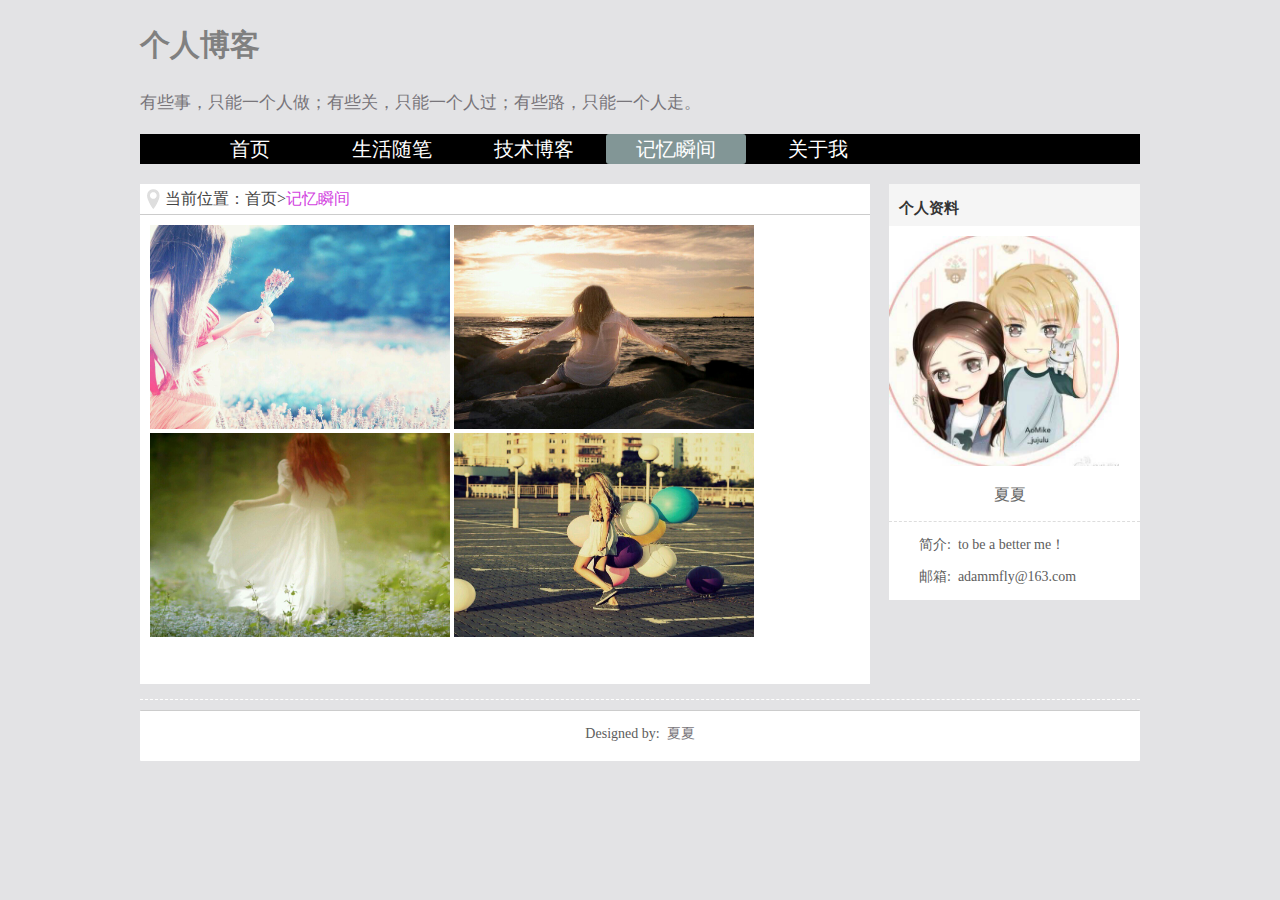
==== jiyi.html @ acd09100 "调整博客设计" ====
<!doctype html>
<html>
  <head>
    <meta charset="utf-8">
    <meta http-equiv="X-UA-Compatible" content="IE=edge,chrome=1">
    <title>个人博客</title>
    <meta name="keywords" content="有些路，只能一个人走 !">
    <meta name="description" content="">
    <link rel="stylesheet" type="text/css" href="./css/index.css" />
    <link rel="stylesheet" type="text/css" href="./css/style.css"/>
    <script type="text/javascript" src="js/jquery1.42.min.js"></script>
    <script type="text/javascript" src="js/jquery.SuperSlide.2.1.1.js"></script>
  </head>
  <body background="./images/bground.jpg" no-repeat>
  <!-- header start -->
  <div id="header">
      <a href="index.html"><h1>个人博客</h1></a>
      <p> 有些事，只能一个人做；有些关，只能一个人过；有些路，只能一个人走。</p>
  </div>
  <!-- header end -->
  <!-- nav start-->
  <div id=nav>
    <ul>
        <li><a href="index.html">首页</a></li>
        <li><a href="suibi.html">生活随笔</a></li>
        <li><a href="jishu.html">技术博客</a></li>
        <li><a href="jiyi.html">记忆瞬间</a></li>
        <li><a href="aboutme.html">关于我</a></li>
        <div class="clear"></div>
    </ul>
  </div>
  <!-- nav end -->
  <!-- content start -->
  <div id="content">
      <!-- left -->
      <div class="left" id="about_me">
          <div class="s_position">
              <div class="position_text">当前位置：<a href="index.html">首页></a><h1>记忆瞬间</h1></div>
          </div>  
          <div class="content_text">
                  <tr>
                    <!-- <td><img src="./images/jiyi/tu_1.jpg" style="width:300px;height:204px;"></td> -->
                    <td><img src="./images/jiyi/tu_3.jpg" style="width:300px;height:204px;"></td>
                    <td><img src="./images/jiyi/tu_2.jpg" style="width:300px;height:204px;"></td>
                    <td><img src="./images/jiyi/tu_4.jpg" style="width:300px;height:204px;"></td>
                    <td><img src="./images/jiyi/tu_5.jpg" style="width:300px;height:204px;"></td>
                  </tr>

          </div>  
      </div>  
      <!-- left end -->
      <!-- right start -->
      <div id="c_right" class="right">
          <div class="s_about">
                <h2>个人资料</h2>
                <img src="./images/me.jpg" width="230px" height="230px"alt="博主" />
                <p class="bz"><a href="aboutme.html">夏夏</a></p>
                <p style="border-bottom: 1px dashed #ddd;" />
                <!-- <p>职业:程序媛</p> -->
                <p>简介:&nbsp;&nbsp;to be a better me！</p>
                <p><a href="#" title="邮箱"></a><span class="left b_1">邮箱:&nbsp;&nbsp;adammfly@163.com</span>
               <div class="clear"> </div>
              </p>
            </div>
            <!-- 栏目分类 -->
            <div class="hd">

            </div>
          </div>  
          <!-- right end -->
    <!-- <div class="link">  
        <h2>友情链接</h2>
        <p>
            <a href="https://github.com/fanmiaomiao">Miaomiao Fan的github</a>
        </p>  
    </div> -->
    <!--right end -->
    <div class="clear"></div>
    </div>
    <!-- content end -->

    <!-- footer start -->  
    <p style="border-bottom:1px dashed #fff;margin:0 auto;width: 1000px;padding-top:10px;"></p>
    <div id="footer">
        <!-- <p>Miaomiao Fan's Github<a href="https://github.com/fanmiaomiao" target="_blank"></a></p> -->
        <!-- <p> 有些人活着,但他已经死了;有些人死了,但是他永远活着!</p> -->
        <p> Designed by:<a href="http://blog.csdn.net/u011641865?viewmode=list">&nbsp;&nbsp;夏夏</a></p>
    </div>
     <script type="text/javascript">jQuery(".lanmubox").slide({easing:"easeOutBounce",delayTime:400});</script>
    <script  type="text/javascript" src="./js/nav.js"></script>
  </body>
</html>
---- css/index.css ----
@charset "utf-8"
* {
	margin:0;
	padding:0px; 
}
body {
	font-size: 14px;
	font-family: "微软雅黑";
	background: #E3E3E5 url(./images/bground.jpg) 50% top scroll no-repeat;color:#5d5d5d;
}
a {
	text-decoration:none;
}
.left{
	float: left;
}
.right {
	float:right;
}
.clear {
	clear:both;
}
li {
	list-style: none;
}
img {
	border: 0px;
}

/*header start*/
#header {
	width: 1000px;
	margin: 0 auto;
}
#header h1 {
	font-size: 30px;
	color: gray;
	padding: 5px 0 5px;
	font-weight: 600;
}
#header p{
	font-weight: 400px;
	font-size: 17px;
	color: #78757A;
}
#nav {
	width:1000px;
	margin: 20px auto;
}
#nav ul {
	background-color: black;
}
#nav ul li {
	width:140px;
	height: 30px;
	line-height: 30px;
	float: left;
	text-align: center;
	margin: 0px 2px 0px 0px;
}
#nav ul li a {
	color: #ffffff;;
	font-size: 20px;
	width:140px;
	height: 30px;
	display: block;
	font-weight: 400;
}
#nav ul li a:hover {
	display: block;
	width: 140px;
	height: 30px;
	background:#6BB2B5;
	border-radius: 3px;
}
#nava {
	display: block;
	color: #fff;
	width: 140px;
	height: 30px;
	background: #829696;
	border-radius: 3px;
}
/*header end*/

/*content start*/
#content {
	width: 1000px;
	margin: 5px auto;
}
#c_left {
	width:730px;
	background: #fff;
	border-radius: 1px;
}
#c_left .s_tuijian {
	width:710px;
	height: 68px;
	margin-left: 10px;
	background: url('../images/r_line.jpg') bottom left repeat-x;
}
.s_tuijian h2{
	width: 650px;
	height: 37px;
	background: url('../images/tj.png') no-repeat;
	padding: 20px 0px 5px 60px;
	color: #D242DF;
	font-size: 18px;
	margin-left: 5px;  
}
.s_tuijian h2 span {
	color: #3798A5;
	padding-left: 3px;
}
#c_left .context_text {
	width: 730px;
	margin-top: 5px;
}
#c_left .context_text .article {
	width:725px;
	margin: 5px 0px 10px 0px;
	color: #1D1A1A;	
}
.article h3{
	width: 300px;
	height: 30px;
	overflow: hidden;
	line-height: 30px;
	font-weight: 500px;
	padding-left: 5px;
	color: #325EBD;
}
.article h3 a {
	color: #3798AD;
}
.article h3:hover{
	padding-left: 20px;
	transition:all 0.5s;
	-webkit-transition:all 0.5s;
	-moz-transition:all 0.5s;
}
.article dl {
	width:730px;
	margin-top: 3px;
}
.article dl dt {
	float: left;
	width:204px;
	height: 127px;
	margin-left: 5px;
	display: block;
	border: 1px solid #ccc;
}
.article dl dt img {
	padding:2px;
}
.article dl dd {
	float:left;
	width:505px;
	overflow: hidden;
	margin-left: 5px;
}
.article dl dd .dd_text_1 {
	height: 80px;
	display: block;
	overflow: hidden;
}
.article dl dd .dd_text_2 {
	line-height: 30px;
	margin-top: 10px;
}
.article dl dd .dd_text_2 span {
	padding-left: 15px;
}
.article dl dd .dd_text_2 .author {
	display: block;
	width: 60px;
	height: 30px;
	background: url('../images/tx.jpg') 5px 7px no-repeat;
	padding-left: 25px;
	margin-left: 20px;
}
.article dl dd .dd_text_2 .time {
	display: block;
	width: 120px;
	height: 30px;
	background: url('../images/sj.jpg') 5px 7px no-repeat;
	padding-left: 25px;
}
.article dl dd .dd_text_2 .sort {
	display: block;
	width: 110px;
	height: 30px;
	text-align: center;
}
.article dl dd .dd_text_2 .sort a {
	color: #1D1718;
}
.article dl dd .dd_text_2 .read {
	display: block;
	width: 110px;
	height: 30px;
	text-align: center;
	margin-top: 3px;
}
.article dl dd .dd_text_2 .read a {
	color: #F436E6;
	display: block;
	width: 80px;
	height: 22px;
	line-height: 22px;
	text-align: center;
	padding:2px 5px;
	border: 1px solid #AC9696;
	border-radius: 2px;
}
.article dl dd .dd_text_2 .read a:hover {
	color: #3798AD;
}
/*content end*/
/*right start*/
#c_right {
	width: 251px;
}
#c_right .s_about {
	width: 251px;
	border: 0px solid #ccc;
	background-color: #fff;
}
#c_right .s_about h2 {
    background:#f5f5f5;
	padding: 10px 0px 3px 10px;
	margin: 0 auto;
	line-height: 29px;
	color: #333;
	font-size: 15px;
	font-weight: bold;
}
#c_right .s_about img {
	margin: 0 auto;
	margin-top: 10px;
	/*border-bottom: 1px solid #9E9E9E*/
}
#c_right .s_about p {
	font-size: 14px;
	font-color: #333;
	padding-left: 30px;
}
#c_right .s_about .bz {
	display: block;
    margin: 15px 0;
    font-size: 16px;
	margin-left: 30%
}
#c_right .s_about .bz a {
	font-size: 16px;
	color: #666
}
#footer {
	width: 730px;
    background: #fff;
    border-radius: 1px;
        width: 1000px;
    height: 50px;
    margin: 10px auto;
    border-top: 1px solid #ccc;
}
#footer p{
	text-align: center;
	font-size: 14px;
}
#footer a{
	font-size: 14px;
    color: #78757A;
}
.category {
    margin: 0 -20px;
    border-bottom: solid 1px #ededed;
    padding: 0 20px;
}
.category_1 {
    font-size: 14px;
    color: #333;
    width: 20%;
    float: left;
    padding-top: 5px;
    display: block;
}
.category_1 a{
	color: #78757A
}
/*right end*/
---- css/style.css ----
@charset "uti-8"
* {
	margin: 0px;
	padding: 0px; 
}
body {
	font-size: 14px;
	font-family: "微软雅黑";
	background: #E3E3E5 url(../images/background.jpg)
}
a {
	text-decoration: none;
}
.left {
	float: left;
}
.right {
	float: right;
}
.clear {
	clear: both;
}
li {
	list-style: none;
}
img {
	border:0px; 
}
.s_position {
	width: 730px;
	height: 30px;
	line-height: 30px;
	background: url("../images/position.png") 7px 5px no-repeat;
	background-color: #fff;
	border-bottom: 1px solid #ccc;
}
.s_position .position_text {
	font-size: 16px;
	color: #444;
	padding-left: 25px;
}
.s_position a {
	color: #444;
}
.s_position .position_text h1 {
	font-size: 16px;
	color:#D242DF;
	display: inline;
	font-weight: 500;
}
.s_position .content_text a {
	color: #444;
} 
.s_position .content_text a:hover {
	text-decoration: underline;
	color: #f00;
}
#about_me {
	width: 730px;
	height: 500px;
	background-color:#fff; 
}
#about_me .content_text {
	width:710px;
	height: 300px;
	margin-top: 10px;
	padding: 0 10px;	
}
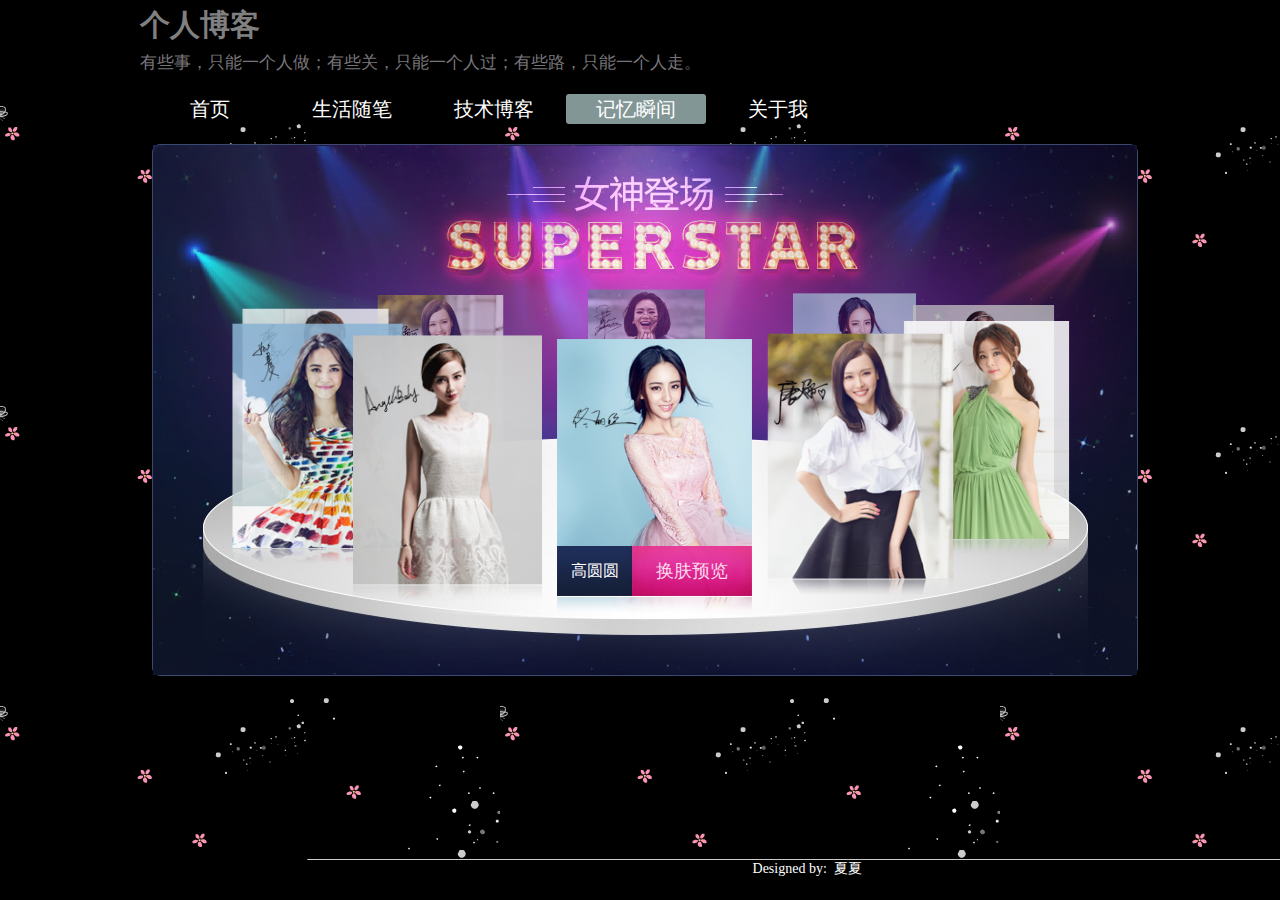
==== commit fe0079f5: "render myblog" ====
--- a/jiyi.html
+++ b/jiyi.html
@@ -6,10 +6,14 @@
     <title>个人博客</title>
     <meta name="keywords" content="有些路，只能一个人走 !">
     <meta name="description" content="">
+    <link href="info/zzsc.css" type="text/css" rel="stylesheet">
     <link rel="stylesheet" type="text/css" href="./css/index.css" />
     <link rel="stylesheet" type="text/css" href="./css/style.css"/>
+    <link rel="stylesheet" type="text/css" href="./css/fsbanner.css">
     <script type="text/javascript" src="js/jquery1.42.min.js"></script>
     <script type="text/javascript" src="js/jquery.SuperSlide.2.1.1.js"></script>
+    <script type="text/javascript" src="js/fsbanner.js"></script>
+    <script type="text/javascript" src="js/example.js"></script>
   </head>
   <body background="./images/bground.jpg" no-repeat>
   <!-- header start -->
@@ -34,40 +38,103 @@
   <div id="content">
       <!-- left -->
       <div class="left" id="about_me">
-          <div class="s_position">
-              <div class="position_text">当前位置：<a href="index.html">首页></a><h1>记忆瞬间</h1></div>
-          </div>  
-          <div class="content_text">
-                  <tr>
-                    <!-- <td><img src="./images/jiyi/tu_1.jpg" style="width:300px;height:204px;"></td> -->
-                    <td><img src="./images/jiyi/tu_3.jpg" style="width:300px;height:204px;"></td>
-                    <td><img src="./images/jiyi/tu_2.jpg" style="width:300px;height:204px;"></td>
-                    <td><img src="./images/jiyi/tu_4.jpg" style="width:300px;height:204px;"></td>
-                    <td><img src="./images/jiyi/tu_5.jpg" style="width:300px;height:204px;"></td>
-                  </tr>
+          <!--<div class="s_position">-->
+              <!--<div class="position_text">当前位置：<a href="index.html">首页></a><h1>记忆瞬间</h1></div>-->
+          <!--</div>-->
+          <!--<div class="content_text">-->
+              <div class="s-skin-wrap" data-d="">
+                  <div class="s-skin-inner">
+                      <div class="s-skin-content">
+                          <div class="s-star-wrap" id="s-skin-tshow">
+                              <div class="s-star-list" id="s-star-list">
+                                  <ul style="padding: 0px; position: relative;" class="clearfix roundabout-holder">
+                                      <li data-scale="0.7509" style="position: absolute; left: -37px; top: 129px; z-index: 3; transform: scale(0.7509); opacity: 0.75;" class="s-star-item s-star-p1 roundabout-moveable-item" data-index="0" data-starid="1016" data-starname="林心如"> <img src="info/413.png" alt="林心如">
+                                          <div class="s-star-label clearfix"> <span class="s-star-name" data-starid="1016" data-log="skinPreview" data-logparam="starId=1016">林心如</span> <a href="#" class="s-star-preview" data-starid="1016" data-log="skinPreview" data-logparam="starId=1016" onclick="return false;">换肤预览</a> </div>
+                                      </li>
+                                      <li data-scale="0.6463" style="position: absolute; left: 88px; top: 101px; z-index: 1; transform: scale(0.6463); opacity: 0.65;" class="s-star-item s-star-p2 roundabout-moveable-item" data-index="1" data-starid="1018" data-starname="郑爽"> <img src="info/416.png" alt="郑爽">
+                                          <div class="s-star-label clearfix"> <span class="s-star-name" data-starid="1018" data-log="skinPreview" data-logparam="starId=1018">郑爽</span> <a href="#" class="s-star-preview" data-starid="1018" data-log="skinPreview" data-logparam="starId=1018" onclick="return false;">换肤预览</a> </div>
+                                      </li>
+                                      <li data-scale="0.6004" style="position: absolute; left: 294px; top: 89px; z-index: 1; transform: scale(0.6004); opacity: 0.6;" class="s-star-item s-star-p3 roundabout-moveable-item" data-index="2" data-starid="1020" data-starname="戚薇"> <img src="info/414.png" alt="戚薇">
+                                          <div class="s-star-label clearfix"> <span class="s-star-name" data-starid="1020" data-log="skinPreview" data-logparam="starId=1020">戚薇</span> <a href="#" class="s-star-preview" data-starid="1020" data-log="skinPreview" data-logparam="starId=1020" onclick="return false;">换肤预览</a> </div>
+                                      </li>
+                                      <li data-scale="0.6308" style="position: absolute; left: 502px; top: 97px; z-index: 1; transform: scale(0.6308); opacity: 0.63;" class="s-star-item s-star-p4 roundabout-moveable-item" data-index="3" data-starid="1017" data-starname="佟丽娅"> <img src="info/417.png" alt="佟丽娅">
+                                          <div class="s-star-label clearfix"> <span class="s-star-name" data-starid="1017" data-log="skinPreview" data-logparam="starId=1017">佟丽娅</span> <a href="#" class="s-star-preview" data-starid="1017" data-log="skinPreview" data-logparam="starId=1017" onclick="return false;">换肤预览</a> </div>
+                                      </li>
+                                      <li data-scale="0.7257" style="position: absolute; left: 631px; top: 122px; z-index: 2; transform: scale(0.7257); opacity: 0.73;" class="s-star-item s-star-p5 angelababy roundabout-moveable-item" data-index="4" data-starid="1012" data-starname="Angelababy"> <img src="info/410.png" alt="Angelababy">
+                                          <div class="s-star-label clearfix"> <span class="s-star-name" data-starid="1012" data-log="skinPreview" data-logparam="starId=1012">Angelababy</span> <a href="#" class="s-star-preview" data-starid="1012" data-log="skinPreview" data-logparam="starId=1012" onclick="return false;">换肤预览</a> </div>
+                                      </li>
+                                      <li data-scale="0.8491" style="position: absolute; left: 634px; top: 155px; z-index: 3; transform: scale(0.8491); opacity: 0.85;" class="s-star-item s-star-p6 roundabout-moveable-item" data-index="5" data-starid="1019" data-starname="唐嫣"> <img src="info/413.png" alt="唐嫣">
+                                          <div class="s-star-label clearfix"> <span class="s-star-name" data-starid="1019" data-log="skinPreview" data-logparam="starId=1019">唐嫣</span> <a href="#" class="s-star-preview" data-starid="1019" data-log="skinPreview" data-logparam="starId=1019" onclick="return false;">换肤预览</a> </div>
+                                      </li>
+                                      <li data-scale="0.9537" style="position: absolute; left: 508px; top: 182px; z-index: 5; transform: scale(0.9537); opacity: 0.95;" class="s-star-item s-star-p7 roundabout-moveable-item" data-index="6" data-starid="1011" data-starname="李冰冰"> <img src="info/416.png" alt="李冰冰">
+                                          <div class="s-star-label clearfix"> <span class="s-star-name" data-starid="1011" data-log="skinPreview" data-logparam="starId=1011">李冰冰</span> <a href="#" class="s-star-preview" data-starid="1011" data-log="skinPreview" data-logparam="starId=1011" onclick="return false;">换肤预览</a> </div>
+                                      </li>
+                                      <li data-scale="0.9996" style="position: absolute; left: 302px; top: 194px; z-index: 5; transform: scale(0.9996); opacity: 1;" class="s-star-item s-star-p8 roundabout-moveable-item roundabout-in-focus" data-index="7" data-starid="1013" data-starname="高圆圆"> <img src="info/417.png" alt="高圆圆">
+                                          <div class="s-star-label clearfix"> <span class="s-star-name" data-starid="1013" data-log="skinPreview" data-logparam="starId=1013">高圆圆</span> <a href="#" class="s-star-preview" data-starid="1013" data-log="skinPreview" data-logparam="starId=1013" onclick="return false;">换肤预览</a> </div>
+                                      </li>
+                                      <li data-scale="0.9692" style="position: absolute; left: 95px; top: 186px; z-index: 5; transform: scale(0.9692); opacity: 0.97;" class="s-star-item s-star-p9 roundabout-moveable-item" data-index="8" data-starid="1014" data-starname="孙俪"> <img src="info/410.png" alt="孙俪">
+                                          <div class="s-star-label clearfix"> <span class="s-star-name" data-starid="1014" data-log="skinPreview" data-logparam="starId=1014">孙俪</span> <a href="#" class="s-star-preview" data-starid="1014" data-log="skinPreview" data-logparam="starId=1014" onclick="return false;">换肤预览</a> </div>
+                                      </li>
+                                      <li data-scale="0.8743" style="position: absolute; left: -35px; top: 161px; z-index: 4; transform: scale(0.8743); opacity: 0.87;" class="s-star-item s-star-p10 roundabout-moveable-item" data-index="9" data-starid="1015" data-starname="姚晨"> <img src="info/418.png" alt="姚晨">
+                                          <div class="s-star-label clearfix"> <span class="s-star-name" data-starid="1015" data-log="skinPreview" data-logparam="starId=1015">姚晨</span> <a href="#" class="s-star-preview" data-starid="1015" data-log="skinPreview" data-logparam="starId=1015" onclick="return false;">换肤预览</a> </div>
+                                      </li>
+                                  </ul>
+                              </div>
+                          </div>
+                      </div>
+                  </div>
+                  <div id="rightArea" class="right-area">
+                      <div id="advertisement" class="ad-area"> </div>
+                  </div>
+              </div>
 
-          </div>  
-      </div>  
+
+
+              <script>
+                  var s_domain={"staticUrl":"https://ss0.bdstatic.com/5a21bjqh_Q23odCf/","base":"home","baseuri":"/home","passconf":"http://passport.baidu.com/ubrwsbas","logout":"https://passport.baidu.com/?logout&u=","bs":"http://www.baidu.com","login":"http://passport.baidu.com/?login&tpl=super&u=","protocol":"https:","ssllist":{"su.bdimg.com":"ss0.bdstatic.com\/5a21bjqh_Q23odCf","1.ur.bdimg.com":"ss1.bdstatic.com\/k4oTfnSm1A5BphGlnYG","2.ur.bdimg.com":"ss2.bdstatic.com\/kvoTfnSm1A5BphGlnYG","3.ur.bdimg.com":"ss3.bdstatic.com\/kfoTfnSm1A5BphGlnYG","4.ur.bdimg.com":"ss0.bdstatic.com\/lPoTfnSm1A5BphGlnYG","5.ur.bdimg.com":"ss1.bdstatic.com\/l4oTfnSm1A5BphGlnYG","6.ur.bdimg.com":"ss2.bdstatic.com\/lvoTfnSm1A5BphGlnYG","7.ur.bdimg.com":"ss3.bdstatic.com\/lfoTfnSm1A5BphGlnYG","8.ur.bdimg.com":"ss0.bdstatic.com\/iPoTfnSm1A5BphGlnYG","dj0.baidu.com":"sp0.baidu.com\/-L-Wsjip0QIZ8tyhnq","dj1.baidu.com":"sp1.baidu.com\/-L-Xsjip0QIZ8tyhnq","dj2.baidu.com":"sp2.baidu.com\/-L-Ysjip0QIZ8tyhnq","eclick.baidu.com":"sp3.baidu.com\/-0U_dTmfKgQFm2e88IuM_a","a.hiphotos.baidu.com":"ss0.baidu.com\/94o3dSag_xI4khGko9WTAnF6hhy","b.hiphotos.baidu.com":"ss1.baidu.com\/9vo3dSag_xI4khGko9WTAnF6hhy","c.hiphotos.baidu.com":"ss3.baidu.com\/9fo3dSag_xI4khGko9WTAnF6hhy","d.hiphotos.baidu.com":"ss0.baidu.com\/-Po3dSag_xI4khGko9WTAnF6hhy","e.hiphotos.baidu.com":"ss1.baidu.com\/-4o3dSag_xI4khGko9WTAnF6hhy","f.hiphotos.baidu.com":"ss2.baidu.com\/-vo3dSag_xI4khGko9WTAnF6hhy","g.hiphotos.baidu.com":"ss3.baidu.com\/-fo3dSag_xI4khGko9WTAnF6hhy","h.hiphotos.baidu.com":"ss0.baidu.com\/7Po3dSag_xI4khGko9WTAnF6hhy","bdimg.share.baidu.com":"ss1.baidu.com\/9rA4cT8aBw9FktbgoI7O1ygwehsv","s.share.baidu.com":"sp0.baidu.com\/5foZdDe71MgCo2Kml5_Y_D3","s1.bdstatic.com":"ss1.bdstatic.com\/5eN1bjq8AAUYm2zgoY3K","p2.youxi.bdimg.com":"ss2.bdstatic.com\/5OZ1hTW64A63otebn9fN2DJv","youxi.baidu.com":"sp3.baidu.com\/y0kThD4a2gU2pMbgoY3K","fm.baidu.com":"sp3.baidu.com\/-rd1bjeh1BF3odCf","music.baidu.com":"sp2.baidu.com\/8_1ZdTna2gU2pMbgoY3K","f3.baidu.com":"sp3.baidu.com\/-uV1bjeh1BF3odCf","sclick.baidu.com":"sp1.baidu.com\/5bU_dTmfKgQFm2e88IuM_a","1.su.bdimg.com":"ss0.bdstatic.com\/k4oZeXSm1A5BphGlnYG","2.su.bdimg.com":"ss1.bdstatic.com\/kvoZeXSm1A5BphGlnYG","3.su.bdimg.com":"ss2.bdstatic.com\/kfoZeXSm1A5BphGlnYG","4.su.bdimg.com":"ss3.bdstatic.com\/lPoZeXSm1A5BphGlnYG","5.su.bdimg.com":"ss0.bdstatic.com\/l4oZeXSm1A5BphGlnYG","6.su.bdimg.com":"ss1.bdstatic.com\/kvoZeXSm1A5BphGlnYG","7.su.bdimg.com":"ss2.bdstatic.com\/lfoZeXSm1A5BphGlnYG","8.su.bdimg.com":"ss3.bdstatic.com\/iPoZeXSm1A5BphGlnYG","nssug.baidu.com":"sp1.baidu.com\/8qUZeT8a2gU2pMbgoY3K","up.photo.baidu.com":"sp0.baidu.com\/6_R1fD_bAAd3otqbppnN2DJv","suggestion.baidu.com":"sp0.baidu.com\/5a1Fazu8AA54nxGko9WTAnF6hhy","t10.baidu.com":"ss0.baidu.com\/6ONWsjip0QIZ8tyhnq","t11.baidu.com":"ss1.baidu.com\/6ONXsjip0QIZ8tyhnq","t12.baidu.com":"ss2.baidu.com\/6ONYsjip0QIZ8tyhnq","play.baidu.com":"sp3.baidu.com\/5LgHhXSm2Q5IlBGlnYG","olime.baidu.com":"sp0.baidu.com\/8bg4cTva2gU2pMbgoY3K","i.baidu.com":"sp0.baidu.com\/74oIbT3kAMgDnd_","c.baidu.com":"sp0.baidu.com\/9foIbT3kAMgDnd_","b1.baidu.com":"ss0.baidu.com\/9uN1bjeh1BF3odCf","nsclick.baidu.com":"sp1.baidu.com\/8qUJcD3n0sgCo2Kml5_Y_D3","b1.bdstatic.com":"ss0.bdstatic.com\/9uN1bjq8AAUYm2zgoY3K","i7.baidu.com":"ss0.baidu.com\/73F1bjeh1BF3odCf","i8.baidu.com":"ss0.baidu.com\/73x1bjeh1BF3odCf","i9.baidu.com":"ss0.baidu.com\/73t1bjeh1BF3odCf","ecma.bdimg.com":"ss1.bdstatic.com\/-0U0bXSm1A5BphGlnYG","tag.baidu.com":"sp1.baidu.com\/6LMFsjip0QIZ8tyhnq","hw.baidu.com":"sp0.baidu.com\/7KF1bjeh1BF3odCf","opendata.baidu.com":"sp0.baidu.com\/8aQDcjqpAAV3otqbppnN2DJv","open.baidu.com":"ss1.baidu.com\/8aQDcnSm2Q5IlBGlnYG","api.open.baidu.com":"sp0.baidu.com\/9_Q4sjW91Qh3otqbppnN2DJv","xiaodu.baidu.com":"sp0.baidu.com\/yLsHczq6KgQFm2e88IuM_a","s0.nuomi.bdimg.com":"ss1.bdstatic.com\/5eR1ciub_Q63otebn9fN2DJv","s1.nuomi.bdimg.com":"ss1.bdstatic.com\/5eN1ciub_Q63otebn9fN2DJv","s2.nuomi.bdimg.com":"ss2.bdstatic.com\/5eZ1ciub_Q63otebn9fN2DJv","vse.baidu.com":"sp3.baidu.com\/6qUDsjip0QIZ8tyhnq"},"sp":"http://hi.baidu.com/"},s_session={"logId":"4082838508","seqId":"4082838553","debug":false,"portrait":"7915696e7465726e65746b65f52b","userAttr":Number("")|| 0,"username":"internetke","unametype":"","userIsSkined":"","userIsNewSkined":"","userSkinName":"","userSkinOpacity":"","userSkinUrl":"","userSkinLogo":"","userSkinDefined":"","userLogoSrc":"","usertype":"","afterReglink":"http://www.baidu.com?super_frm=skingodess&from_reg=1","curmod":"","userFirst":"","logoCode":false,"isFesLogo":false,"userNavEmpty":"","bgUNE":"","isEmptyRpRec":"","userBirthday":"","yuce":"","sid":"","goHomeUrl":"","isUsedLadySkin":"true"};
+
+                  var bds = {
+                      comm:{
+                          user : 'internetke'
+                      }
+                  };
+              </script>
+              <script src="info/jquery-1.js"></script>
+              <script src="info/jQueryRotate.js"></script>
+              <script src="info/jquery_003.js"></script>
+              <script src="info/jquery.js"></script>
+              <script src="info/jquery_002.js"></script>
+              <script src="info/sbase_291c3c91.js"></script>
+
+              <script type="text/javascript">F._setMod("superui");F._fileMap({"/js/ubase_ac2154f3.js":["superui","util/tool","util/emitter","util/dot","component","component/draggable","component/scrollbar","component/dialog","component/tips","component/share","component/share2","component/notify","component/suggestion","component/placeholder"],"/js/ubase_unused_216715a0.js":["component/draggsort","component/draggselect","component/draggdirs"],"/css/ubase_c9c757ef.css":["superui.css","dialog.css","tips.css","share.css","scrollbar.css","suggestion.css"],"/css/ubase_sync_ac0620ef.css":["scrollbar_sync.css"],"/js/utils_718740fc.js":["util/pubsub"]});</script><script type="text/javascript">F.module("activity:activity/login",function(d,c,b){var a=null;function e(){if(typeof passport!="undefined"){this.init()}}e.prototype={init:function(){var g=this,f=location.href.indexOf("activitygoddess")>-1?"/home/skin/show/activitygoddess?from_login=1":"/home/skin/show/activityskin?from_login=1";this.config={tangram:true,cache:true,type:"login",apiOpt:{product:"superplus",staticPage:s_domain.bs+"/home/xman/show/worldcupv3jump",memberPass:true,subpro:"superplus_activity",u:s_domain.bs+f},onLoginSuccess:function(h){h.returnValue=false;if(typeof g.config.jump=="function"){g.config.jump()}},forgetLink:"https://passport.baidu.com/?getpass_index&tpl=mn&u="+encodeURIComponent(s_session.afterReglink),registerLink:"https://passport.baidu.com/v2/?reg&regType=1&tpl=mn&u="+encodeURIComponent(s_session.afterReglink),authsite:["tsina","renren","qzone","tqq","fetion"]}},options:function(f,g){if(this.config){this.config[f]=g}},login:function(g,f){if(!this.inited){if(f){this.config.apiOpt.u=this.config.apiOpt.u+"&"+f}this.popup=passport.pop.init(this.config);this.inited=true}this.options("jump",g);this.show()},show:function(){if(this.popup){this.popup.show()}},hide:function(){if(this.popup){this.popup.hide()}}};return new e});F.addLog("activity:activity/log",["activitylog"]);F.module("activity:activity/log",function(g,e,c){var a=$(document.body),d=a.attr("data-logactid"),f=location.pathname.match(/\/home\/xman\/show\/(.+)/i)||location.pathname.match(/\/home\/skin\/show\/(.+)/i);f=(f?f[1]:"default");var b={init:function(){a.on("mousedown",function(j){var i=$(j.target),h=i.attr("data-log"),k=i.attr("data-logparam");if(h){b.send("click",h,k)}})},send:function(i,h,k){var j={logactid:d};j[i+"Type"]=f+h;if(i=="show"){j.logactid=d.replace(/1$/,"0")}if(k){$.each((k||"").split(";"),function(n,p){var l=(p||"").split("="),m,o;m=l[0];o=l[1];j[m]=o})}c.fire("activitylog",j)}};return b});F.module("activity:activity/topmenu",function(d,c,b){var f=d("activity:activity/login"),a=d("activity:activity/log");var e={init:function(){this.initUser();this.initLogin();this.initLog()},initLog:function(){var g=(location.href||"").match(/(?:super_frm|from_reg|from_login)=[^&]+/ig)||[];a.init();$("a").each(function(){var i=$(this),h=i.attr("href")||"";if(h=="/"||h.match(/^http(s)?:\/\/(www|yulan)\.baidu\.com(\/)?[^\/]?$/)){i.attr("href",h+=g.length?(h.indexOf("?")>0?"&":"?")+g.join("&"):"")}})},initLogin:function(){$(".s-login").on("click",function(){f.login(function(){var g=location.href.replace(/(&|\?)from_login=1/,"");window.location.href=g+(g.indexOf("?")>-1?"&":"?")+"from_login=1"})})},initUser:function(){var g=$(".s-activity-username"),h=g.find(".s-activity-userlist");g.on("mouseenter mouseleave",function(i){h[i.type=="mouseleave"?"hide":"show"]()});g.find(".facebook").on("click",function(){h.hide();if(!$(".feedback_check_qa").get(0)){$.getScript("http://f3.baidu.com/index.php/feedback/zx/loadfeedback?pid=1&v=2014225",function(){if(bds&&bds.qa&&bds.qa.ShortCut&&bds.qa.ShortCut.initRightBar){bds.qa.ShortCut.initRightBar()}$("#feedback-dialog-header").delegate(".feedback-close","click",function(i){$("#feedback_right_dialog_pagecanvas2").remove()})})}else{if(bds&&bds.qa&&bds.qa.ShortCut&&bds.qa.ShortCut.initRightBar){bds.qa.ShortCut.initRightBar()}}return false});g.find(".logout").on("click",function(){window.location.href=s_domain.logout+document.location.href;return false})}};c.init=function(){e.init()}});F.call("activity:activity/topmenu","init");</script><script src="info/goddess_min_d1c0f6e5.js"></script>
+          </div>
+
+          <div style="text-align:center;clear:both">
+              <script src="/gg_bd_ad_720x90.js" type="text/javascript"></script>
+              <script src="/follow.js" type="text/javascript"></script>
+          </div>
+          </div>
+      <!--</div>  -->
       <!-- left end -->
-      <!-- right start -->
-      <div id="c_right" class="right">
-          <div class="s_about">
-                <h2>个人资料</h2>
-                <img src="./images/me.jpg" width="230px" height="230px"alt="博主" />
-                <p class="bz"><a href="aboutme.html">夏夏</a></p>
-                <p style="border-bottom: 1px dashed #ddd;" />
-                <!-- <p>职业:程序媛</p> -->
-                <p>简介:&nbsp;&nbsp;to be a better me！</p>
-                <p><a href="#" title="邮箱"></a><span class="left b_1">邮箱:&nbsp;&nbsp;adammfly@163.com</span>
-               <div class="clear"> </div>
-              </p>
-            </div>
-            <!-- 栏目分类 -->
-            <div class="hd">
+      <!--&lt;!&ndash; right start &ndash;&gt;-->
+      <!--<div id="c_right" class="right">-->
+          <!--<div class="s_about">-->
+                <!--<h2>个人资料</h2>-->
+                <!--<img src="./images/me.jpg" width="230px" height="230px"alt="博主" />-->
+                <!--<p class="bz"><a href="aboutme.html">夏夏</a></p>-->
+                <!--<p style="border-bottom: 1px dashed #ddd;" />-->
+                <!--&lt;!&ndash; <p>职业:程序媛</p> &ndash;&gt;-->
+                <!--<p>简介:&nbsp;&nbsp;to be a better me！</p>-->
+                <!--<p><a href="#" title="邮箱"></a><span class="left b_1">邮箱:&nbsp;&nbsp;adammfly@163.com</span>-->
+               <!--<div class="clear"> </div>-->
+              <!--</p>-->
+            <!--</div>-->
+            <!--&lt;!&ndash; 栏目分类 &ndash;&gt;-->
+            <!--<div class="hd">-->
 
-            </div>
-          </div>  
-          <!-- right end -->
+            <!--</div>-->
+          <!--</div>  -->
+          <!--&lt;!&ndash; right end &ndash;&gt;-->
     <!-- <div class="link">  
         <h2>友情链接</h2>
         <p>
@@ -79,11 +146,10 @@
     </div>
     <!-- content end -->
 
-    <!-- footer start -->  
-    <p style="border-bottom:1px dashed #fff;margin:0 auto;width: 1000px;padding-top:10px;"></p>
-    <div id="footer">
+    <!-- footer start -->
+    <div id="footer" style="position: fixed;bottom: 0px;left:24%">
+        <!--<p style="border-bottom:1px dashed #fff;margin:0 auto;width: 1000px;padding-top:10px;"></p>-->
         <!-- <p>Miaomiao Fan's Github<a href="https://github.com/fanmiaomiao" target="_blank"></a></p> -->
-        <!-- <p> 有些人活着,但他已经死了;有些人死了,但是他永远活着!</p> -->
         <p> Designed by:<a href="http://blog.csdn.net/u011641865?viewmode=list">&nbsp;&nbsp;夏夏</a></p>
     </div>
      <script type="text/javascript">jQuery(".lanmubox").slide({easing:"easeOutBounce",delayTime:400});</script>
--- a/info/zzsc.css
+++ b/info/zzsc.css
@@ -0,0 +1,217 @@
+@charset "utf-8";
+/*科e互联特效基本框架CSS*/
+body, ul, dl, dd, dt, ol, li, p, h1, h2, h3, h4, h5, h6, textarea, form, select, fieldset, table, td, div, input {margin:0;padding:0;-webkit-text-size-adjust: none}
+h1, h2, h3, h4, h5, h6{font-size:12px;font-weight:normal}
+body>div{margin:0 auto}
+div {text-align:left}
+a img {border:0}
+body { color: #333; text-align: center; font: 12px "微软雅黑"; }
+ul, ol, li {list-style-type:none;vertical-align:0}
+a {outline-style:none;color:#535353;text-decoration:none}
+a:hover { color: #D40000; text-decoration: none}
+.clear{height:0; overflow:hidden; clear:both}
+.button {display: inline-block;zoom: 1; *display: inline;vertical-align: baseline;margin: 0 2px;outline: none;cursor: pointer;text-align: center;text-decoration: none;font: 14px/100% Arial, Helvetica, sans-serif;padding:0.25em 0.6em 0.3em;text-shadow: 0 1px 1px rgba(0,0,0,.3);-webkit-border-radius: .5em; -moz-border-radius: .5em;border-radius: .5em;-webkit-box-shadow: 0 1px 2px rgba(0,0,0,.2);-moz-box-shadow: 0 1px 2px rgba(0,0,0,.2);box-shadow: 0 1px 2px rgba(0,0,0,.2);
+}
+.red {color: #faddde;border: solid 1px #980c10;background: #d81b21;background: -webkit-gradient(linear, left top, left bottom, from(#ed1c24), to(#A51715));background: -moz-linear-gradient(top,  #ed1c24,  #A51715);filter:  progid:DXImageTransform.Microsoft.gradient(startColorstr='#ed1c24', endColorstr='#aa1317');
+}
+.red:hover { background: #b61318; background: -webkit-gradient(linear, left top, left bottom, from(#c9151b), to(#a11115)); background: -moz-linear-gradient(top,  #c9151b,  #a11115); filter:  progid:DXImageTransform.Microsoft.gradient(startColorstr='#c9151b', endColorstr='#a11115'); color:#fff;}
+.red:active {color: #de898c;background: -webkit-gradient(linear, left top, left bottom, from(#aa1317), to(#ed1c24));background: -moz-linear-gradient(top,  #aa1317,  #ed1c24);filter:  progid:DXImageTransform.Microsoft.gradient(startColorstr='#aa1317', endColorstr='#ed1c24');}
+.cor_bs,.cor_bs:hover{color:#ffffff;}
+.keBody{background:url(../images/bodyBg.jpg) repeat #333;}
+.keTitle{height:100px; line-height:100px; font-size:30px; font-family:'微软雅黑'; color:#FFF; text-align:center; background:url(../images/bodyBg3.jpg) repeat-x bottom left; font-weight:normal}
+.kePublic{background:#0e162c; padding:0px;}
+.keBottom{color:#FFF; padding-top:25px; line-height:28px; text-align:center; font-family:'微软雅黑'; background:url(../images/bodyBg2.jpg) repeat-x top left; padding-bottom:25px}
+.keTxtP{font-size:16px; color:#ffffff;}
+.keUrl{color:#FFF; font-size:30px;}
+.keUrl:hover{ text-decoration: underline; color: #FFF; }
+.mKeBanner,.mKeBanner div{text-align:center;}
+/*科e互联特效基本框架CSS结束，应用特效时，以上样式可删除*/
+body { min-width: 1010px; position: relative }
+a { outline: none }
+.hidden { display: none }
+.s-skin-wrap { min-width: 1010px; background: url(goddess_mbg_0adf1d18.jpg) no-repeat center top; width: 100%; overflow: hidden }
+.s-skin-wrap .s-skin-banner { width: 984px; height: 327px; background: url(goddess_banner_42170cfb.jpg) no-repeat center top; margin: 0 auto }
+.s-skin-wrap .s-skin-content { width: 984px; margin: 0 auto; border: 1px solid #3c486d; border-radius: 8px; -moz-border-radius: 8px; -webkit-border-radius: 8px;}
+.s-skin-wrap .s-skin-content .s-star-wrap .s-star-list { height: 530px; background: url(goddess_stage_2b145290.jpg) no-repeat center top; position: relative }
+.s-skin-wrap .s-skin-content .s-skin-item { margin: 0 49px }
+.s-skin-wrap .s-skin-content .s-star-wrap .s-star-list ul { width: 780px; height: 510px; margin: 0 auto; padding: 0; position: relative }
+.s-skin-wrap .s-skin-content .s-star-wrap .s-star-list .s-star-item { width: 195px; height: 277px; overflow: hidden; cursor: pointer; position: absolute }
+.s-skin-wrap .s-skin-content .s-star-wrap .s-star-list .s-star-p1 { left: 302px; top: 194px; opacity: 1; z-index: 5; transform: scale(0.9996); -webkit-transform: scale(0.9996); -moz-transform: scale(0.9996); -o-transform: scale(0.9996); -ms-transform: scale(0.9996) }
+.s-skin-wrap .s-skin-content .s-star-wrap .s-star-list .s-star-p2 { left: 95px; top: 186px; opacity: .97; z-index: 5; transform: scale(0.9692); -webkit-transform: scale(0.9692); -moz-transform: scale(0.9692); -o-transform: scale(0.9692); -ms-transform: scale(0.9692) }
+.s-skin-wrap .s-skin-content .s-star-wrap .s-star-list .s-star-p3 { left: -35px; top: 161px; opacity: .87; z-index: 4; transform: scale(0.8743); -webkit-transform: scale(0.8743); -moz-transform: scale(0.8743); -o-transform: scale(0.8743); -ms-transform: scale(0.8743) }
+.s-skin-wrap .s-skin-content .s-star-wrap .s-star-list .s-star-p4 { left: -37px; top: 129px; opacity: .75; z-index: 3; transform: scale(0.7509); -webkit-transform: scale(0.7509); -moz-transform: scale(0.7509); -o-transform: scale(0.7509); -ms-transform: scale(0.7509) }
+.s-skin-wrap .s-skin-content .s-star-wrap .s-star-list .s-star-p5 { left: 88px; top: 101px; opacity: .65; z-index: 1; transform: scale(0.6463); -webkit-transform: scale(0.6463); -moz-transform: scale(0.6463); -o-transform: scale(0.6463); -ms-transform: scale(0.6463) }
+.s-skin-wrap .s-skin-content .s-star-wrap .s-star-list .s-star-p6 { left: 294px; top: 89px; opacity: .6; z-index: 1; transform: scale(0.6004); -webkit-transform: scale(0.6004); -moz-transform: scale(0.6004); -o-transform: scale(0.6004); -ms-transform: scale(0.6004) }
+.s-skin-wrap .s-skin-content .s-star-wrap .s-star-list .s-star-p7 { left: 502px; top: 97px; opacity: .63; z-index: 1; transform: scale(0.6308); -webkit-transform: scale(0.6308); -moz-transform: scale(0.6308); -o-transform: scale(0.6308); -ms-transform: scale(0.6308) }
+.s-skin-wrap .s-skin-content .s-star-wrap .s-star-list .s-star-p8 { left: 631px; top: 122px; opacity: .73; z-index: 2; transform: scale(0.7257); -webkit-transform: scale(0.7257); -moz-transform: scale(0.7257); -o-transform: scale(0.7257); -ms-transform: scale(0.7257) }
+.s-skin-wrap .s-skin-content .s-star-wrap .s-star-list .s-star-p9 { left: 634px; top: 155px; opacity: .85; z-index: 3; transform: scale(0.8491); -webkit-transform: scale(0.8491); -moz-transform: scale(0.8491); -o-transform: scale(0.8491); -ms-transform: scale(0.8491) }
+.s-skin-wrap .s-skin-content .s-star-wrap .s-star-list .s-star-p10 { left: 508px; top: 182px; opacity: .95; z-index: 5; transform: scale(0.9537); -webkit-transform: scale(0.9537); -moz-transform: scale(0.9537); -o-transform: scale(0.9537); -ms-transform: scale(0.9537) }
+.s-skin-wrap .s-skin-content .s-star-wrap .s-star-list .angelababy .s-star-name { font-size: 12px }
+.s-skin-lottery-fail .emot, .s-skin-lottery-winning .sui-dialog-body .prize-icon, .s-qrcode-outer .close, .s-skin-wrap .s-skin-banner .s-skin-immediGet, .s-skin-wrap .s-skin-content .s-star-wrap .s-star-label .s-star-name, .s-skin-wrap .s-skin-content .s-star-wrap .s-star-label .s-star-preview, .s-skin-wrap .s-skin-content .s-star-wrap .s-star-summary .heart, .s-skin-wrap .s-skin-content .s-star-wrap .s-star-summary .s-star-video-title h2, .s-skin-wrap .s-skin-content .s-star-wrap .s-star-summary .play-icon, .s-skin-wrap .s-skin-content .s-skin-yulan .s-skin-yulan-title h2, .s-skin-wrap .s-skin-content .s-skin-yulan .s-skin-yulan-wrap .s-skin-setting-btn, .s-skin-wrap .s-skin-content .s-skin-lottery .s-skin-lottery-title h2, .s-skin-wrap .s-skin-content .s-skin-rules .s-skin-rules-title h2, .s-skin-wrap .s-skin-content .s-skin-rules .s-skin-rules-list i, .s-skin-wrap .s-skin-elevator li i, .s-skin-wrap .s-skin-content .s-skin-lottery .s-skin-lottery-btn, .sui-dialog-lottery-verif .verif-body .verif-refresh, .s-skin-wrap .s-skin-content .s-skin-lottery .s-skin-lottery-extra .share-copy, .s-skin-wrap .s-skin-content .s-skin-lottery .s-skin-lottery-extra .lottery-share-to .sns-item, .s-skin-lottery-fail .sui-dialog-body .lottery-fail-share .sns-item, .sui-dialog-lottery-verif .verif-submit .verif-submit-btn { display: inline-block; width: 21px; height: 18px; background: url(goddess_icon_05883963.png) -1px -1px no-repeat; _background: url(goddess_icon_ie6_a8aa5692.png) -1px -1px no-repeat }
+.s-skin-wrap .s-skin-content .s-star-wrap .s-star-label { position: absolute; width: 195px; height: 50px; line-height: 50px; left: 0; bottom: 20px; z-index: 99; height: 0; transition: all .2s ease-in; -moz-transition: all .2s ease-in; -o-transition: all .2s ease-in; -webkit-transition: all .2s ease-in; overflow: hidden }
+.s-skin-wrap .s-skin-content .s-star-wrap .roundabout-in-focus .s-star-label { opacity: 1; height: 50px }
+.s-skin-wrap .s-skin-content .s-star-wrap .s-star-label .s-star-name { width: 65px; height: 50px; line-height: 50px; color: #fff; font-size: 16px; text-align: center; background-position: -247px -3px; float: left; overflow: hidden; text-overflow: ellipsis; white-space: nowrap; padding: 0 5px }
+.s-skin-wrap .s-skin-content .s-star-wrap .s-star-label .s-star-preview { width: 120px; height: 50px; line-height: 50px; color: #fed8ec; font-size: 18px; text-align: center; background-position: -64px -107px; float: left; text-decoration: none }
+.s-skin-wrap .s-skin-content .s-star-wrap .s-star-list .s-star-nameTips { padding: 5px 19px; text-align: center; background: #d8cee0; font-size: 14px; color: #666; position: absolute; border-radius: 2px; -moz-border-radius: 2px; -webkit-border-radius: 2px; opacity: 0; filter: alpha(opacity=0); z-index: 99 }
+.s-skin-wrap .s-skin-content .s-star-wrap .s-star-nameTips .tg-border { display: inline-block; width: 0; height: 0; border-color: #d8cee0 transparent transparent transparent; border-width: 7px; border-style: solid dashed dashed dashed; overflow: hidden; top: 24px; left: 43%; position: absolute }
+.s-skin-wrap .s-skin-content .s-star-wrap .s-star-summary { color: #8596b9; background: #0e162f; width: 824px; margin: -20px 49px 0; padding: 30px; border: 1px solid #2f446e; border-radius: 10px; -moz-border-radius: 10px; -webkit-border-radius: 10px; position: relative }
+.s-skin-wrap .s-skin-banner .s-skin-immediGet { width: 76px; height: 76px; top: 186px; left: 748px; background-position: -166px -3px; position: relative }
+.s-skin-wrap .s-skin-banner .s-skin-immediGet:hover { background-position: -258px -563px }
+.s-skin-wrap .s-skin-content .s-star-wrap .s-star-summary .s-star-profile { width: 467px; float: left }
+.s-skin-wrap .s-skin-content .s-star-wrap .s-star-summary .s-star-profile .s-star-baike ul { padding-top: 10px }
+.s-skin-wrap .s-skin-content .s-star-wrap .s-star-summary .s-star-profile .s-star-title { height: 29px; line-height: 29px }
+.s-skin-wrap .s-skin-content .s-star-wrap .s-star-summary .s-star-profile .s-star-name a { font-size: 30px; color: #ff3393; float: left; text-decoration: none }
+.s-skin-wrap .s-skin-content .s-star-wrap .s-star-summary .s-star-profile .s-star-like { color: #ff3393; font-size: 14px; text-decoration: none; float: right }
+.s-skin-wrap .s-skin-content .s-star-wrap .s-star-summary .s-star-profile .selected i, .s-skin-wrap .s-skin-content .s-star-wrap .s-star-summary .s-star-profile .s-star-like:hover i { background-position: -24px -1px }
+.s-skin-wrap .s-skin-content .s-star-wrap .s-star-summary .s-star-profile .heart { vertical-align: middle; margin-left: 5px }
+.s-skin-wrap .s-skin-content .s-star-wrap .s-star-summary .s-star-profile .s-star-desc { font-size: 14px; line-height: 26px; padding-top: 6px }
+.s-skin-wrap .s-skin-content .s-star-wrap .s-star-summary .s-star-profile .s-star-news h3 { font-size: 18px; color: #ff3393; padding-bottom: 6px }
+.s-skin-wrap .s-skin-content .s-star-wrap .s-star-summary .s-star-profile .s-star-baike li { line-height: 30px }
+.s-skin-wrap .s-skin-content .s-star-wrap .s-star-summary .s-star-profile .s-star-baike li a { font-size: 14px; color: #8596b9; text-decoration: none }
+.s-skin-wrap .s-skin-content .s-star-wrap .s-star-summary .s-star-profile .s-star-baike li a:hover { text-decoration: underline }
+.s-skin-wrap .s-skin-content .s-star-wrap .s-star-summary .s-star-profile .s-star-skinHeat { font-size: 18px; color: #ff3393; padding-top: 21px }
+.s-skin-wrap .s-skin-content .s-star-wrap .s-star-summary .s-star-profile .s-star-skin-num { font-size: 18px }
+.s-skin-wrap .s-skin-content .s-star-wrap .s-star-summary .s-star-video { width: 326px; float: left; padding-left: 30px }
+.s-skin-wrap .s-skin-content .s-star-wrap .s-star-summary .s-star-video-title { height: 28px; line-height: 28px; padding-bottom: 15px }
+.s-skin-wrap .s-skin-content .s-star-wrap .s-star-summary .s-star-video-title h2 { width: 94px; height: 28px; background-position: -1px -20px; float: left }
+.s-skin-wrap .s-skin-content .s-star-wrap .s-star-summary .s-star-video-title .s-star-more { color: #8596b9; font-size: 14px; float: right }
+.s-skin-wrap .s-skin-content .s-star-wrap .s-star-summary .s-star-video-title .s-star-more:hover { color: #ff3393 }
+.s-skin-wrap .s-skin-content .s-star-wrap .s-star-summary .s-star-video .s-star-video-wrap { width: 320px; height: 181px; line-height: 181px; text-align: center; border: 1px solid #2f446e }
+.s-skin-wrap .s-skin-content .s-star-wrap .s-star-summary .s-star-video .s-star-video-wrap img { width: 320px; height: 181px }
+.s-skin-wrap .s-skin-content .s-star-wrap .s-star-summary .s-star-video .play-btn { position: relative; display: block; overflow: hidden; height: 181px; opacity: .7; filter: alpha(opacity=70); transition: all .2s; -webkit-transition: all .2s; -moz-transition: all .2s; -o-transition: all .2s }
+.s-skin-wrap .s-skin-content .s-star-wrap .s-star-summary .s-star-video .play-btn:hover { opacity: 1; filter: alpha(opacity=100) }
+.s-skin-wrap .s-skin-content .s-star-wrap .s-star-summary .s-star-video .play-icon { width: 60px; height: 60px; background-position: -1px -102px; position: absolute; left: 130px; top: 62px; z-index: 5 }
+.s-skin-wrap .s-skin-content .s-star-wrap .s-star-summary .triangle.tg-border { display: inline-block; width: 0; height: 0; border-color: transparent transparent #2f446e transparent; border-width: 9px; border-style: solid dashed dashed dashed; overflow: hidden; top: -19px; left: 430px; position: absolute }
+.s-skin-wrap .s-skin-content .s-star-wrap .s-star-summary .triangle.tg-background { display: inline-block; width: 0; height: 0; border-color: transparent transparent #0e162f transparent; border-width: 9px; border-style: solid dashed dashed dashed; overflow: hidden; top: -18px; left: 430px; position: absolute }
+.s-skin-wrap .s-skin-content .s-skin-yulan { padding-top: 50px }
+.s-skin-wrap .s-skin-content .s-skin-yulan .s-skin-yulan-title { text-align: center }
+.s-skin-wrap .s-skin-content .s-skin-yulan .s-skin-yulan-title h2 { width: 346px; height: 36px; background-position: -1px -165px }
+.s-skin-wrap .s-skin-content .s-skin-yulan .s-skin-yulan-title .s-skin-yulan-intro { font-size: 20px; color: #4c6596; height: 25px; line-height: 25px }
+.s-skin-wrap .s-skin-content .s-skin-yulan .s-skin-yulan-wrap { padding-top: 30px }
+.s-skin-wrap .s-skin-content .s-skin-yulan .s-skin-yulan-wrap .s-skin-star-list li { float: left; margin-left: 6px }
+.s-skin-wrap .s-skin-content .s-skin-yulan .s-skin-yulan-wrap .s-skin-star-list li.first { margin-left: 0 }
+.s-skin-wrap .s-skin-content .s-skin-yulan .s-skin-yulan-wrap .s-skin-star-list li a { display: inline-block; width: 81px; height: 34px; line-height: 34px; text-align: center; border: 1px solid #2f446e; color: #8596b9; font-size: 14px; text-decoration: none; outline: none }
+.s-skin-wrap .s-skin-content .s-skin-yulan .s-skin-yulan-wrap .s-skin-star-list li a:hover { border: 1px solid #ff3393 }
+.s-skin-wrap .s-skin-content .s-skin-yulan .s-skin-yulan-wrap .s-skin-star-list .cur a { border: 1px solid #ff3393; background: #ff3393; color: #fff }
+.s-skin-wrap .s-skin-content .s-skin-yulan .s-skin-yulan-wrap .s-skin-view { padding-top: 30px }
+.s-skin-wrap .s-skin-content .s-skin-yulan .s-skin-yulan-wrap .s-skin-view .s-skin-live { float: left; width: 571px; height: 490px; position: relative }
+.s-skin-wrap .s-skin-content .s-skin-yulan .s-skin-yulan-wrap .s-skin-view .s-skin-imac { width: 571px; height: 490px; float: left; background: url(imac_4ae646f6.png) no-repeat; position: absolute; z-index: 5 }
+.s-skin-wrap .s-skin-content .s-skin-yulan .s-skin-yulan-wrap .s-skin-view .s-skin-desktop { width: 521px; height: 326px; background-size: 522px 326px; position: absolute; left: 25px; top: 26px }
+.s-skin-wrap .s-skin-content .s-skin-yulan .s-skin-yulan-wrap .s-skin-view .s-skin-rows { width: 283px; float: left; padding-left: 30px }
+.s-skin-wrap .s-skin-content .s-skin-yulan .s-skin-yulan-wrap .s-skin-view .s-skin-pic-list ul { display: none }
+.s-skin-wrap .s-skin-content .s-skin-yulan .s-skin-yulan-wrap .s-skin-view .s-skin-pic-list ul.cur { display: block }
+.s-skin-wrap .s-skin-content .s-skin-yulan .s-skin-yulan-wrap .s-skin-view .s-skin-pic-list li { float: left; margin-left: 5px; margin-top: 5px; position: relative; cursor: pointer; width: 91px; height: 57px; overflow: hidden }
+.s-skin-wrap .s-skin-content .s-skin-yulan .s-skin-yulan-wrap .s-skin-view .s-skin-pic-list li.first-col { float: left; margin-left: 0 }
+.s-skin-wrap .s-skin-content .s-skin-yulan .s-skin-yulan-wrap .s-skin-view .s-skin-pic-list li.first-row { margin-top: 0 }
+.s-skin-wrap .s-skin-content .s-skin-yulan .s-skin-yulan-wrap .s-skin-view .s-skin-pic-list img { width: 91px; height: 57px; opacity: .7; filter: alpha(opacity=70); transition: all .2s; -webkit-transition: all .2s; -moz-transition: all .2s; -o-transition: all .2s }
+.s-skin-wrap .s-skin-content .s-skin-yulan .s-skin-yulan-wrap .s-skin-view .s-skin-pic-list .active img, .s-skin-wrap .s-skin-content .s-skin-yulan .s-skin-yulan-wrap .s-skin-view .s-skin-pic-list .hover img, .s-skin-wrap .s-skin-content .s-skin-yulan .s-skin-yulan-wrap .s-skin-view .s-skin-pic-list a:hover img { opacity: 1; filter: alpha(opacity=100) }
+.s-skin-wrap .s-skin-content .s-skin-yulan .s-skin-yulan-wrap .s-skin-view .s-skin-pic-list .s-skin-plus-border { width: 89px; height: 55px; border: 1px solid #f2328f; position: absolute; left: 0; top: 0 }
+.s-skin-wrap .s-skin-content .s-skin-yulan .s-skin-yulan-wrap .s-skin-view .s-skin-setting { padding-top: 14px }
+.s-skin-wrap .s-skin-content .s-skin-yulan .s-skin-yulan-wrap .s-skin-view .s-skin-setting-btn { width: 283px; height: 50px; line-height: 50px; background-position: -1px -202px; text-align: center; font-size: 24px; color: #ffd9ed; text-decoration: none }
+.s-skin-wrap .s-skin-content .s-skin-yulan .s-skin-yulan-wrap .s-skin-view .s-skin-setting-btn:hover { background-position: -2px -779px }
+.s-skin-wrap .s-skin-content .s-skin-yulan .s-skin-yulan-wrap .s-skin-view .s-skin-desc { padding-top: 18px }
+.s-skin-wrap .s-skin-content .s-skin-yulan .s-skin-yulan-wrap .s-skin-view .s-skin-desc h2 { font-size: 18px; color: #ff3393 }
+.s-skin-wrap .s-skin-content .s-skin-yulan .s-skin-yulan-wrap .s-skin-view .s-skin-desc .s-skin-desc-text { font-size: 14px; color: #8596b9; padding-top: 15px; line-height: 21px }
+.s-skin-wrap .s-skin-content .s-skin-lottery { padding: 39px 0 }
+.s-skin-wrap .s-skin-content .s-skin-lottery .s-skin-lottery-title { text-align: center }
+.s-skin-wrap .s-skin-content .s-skin-lottery .s-skin-lottery-title h2 { width: 310px; height: 36px; background-position: -1px -255px }
+.s-skin-wrap .s-skin-content .s-skin-lottery .s-skin-lottery-title .s-skin-lottery-chance { height: 20px; line-height: 20px; font-size: 20px; color: #8596b9; padding: 11px 0 }
+.s-skin-wrap .s-skin-content .s-skin-lottery .s-skin-lottery-title .s-skin-lottery-changeNum { font-size: 20px; color: #ff3393; padding: 0 11px }
+.s-skin-wrap .s-skin-content .s-skin-lottery .s-skin-lottery-machine { padding: 20px 0; position: relative; height: 539px }
+.s-skin-wrap .s-skin-content .s-skin-lottery .s-skin-lottery-machine .s-skin-lottery-turnable { width: 543px; height: 543px; position: absolute!important; left: 50%; margin-left: -271px; z-index: 3; -webkit-backface-visibility: hidden; -moz-backface-visibility: hidden; -o-backface-visibility: hidden; backface-visibility: hidden; -webkit-perspective: 1000; -moz-perspective: 1000; -o-perspective: 1000; perspective: 1000; webkit-transform: translate3d(0, 0, 0); -moz-transform: translate3d(0, 0, 0); -webkit-transform: translate3d(0, 0, 0); -ms-transform: translate3d(0, 0, 0); -o-transform: translate3d(0, 0, 0); transform: translate3d(0, 0, 0) }
+.s-skin-wrap .s-skin-content .s-skin-lottery .s-skin-lottery-machine .s-skin-lottery-turnable-inner { width: 491px; height: 491px; background: url(goddess_turnable_inner_0309a550.png) no-repeat; position: absolute; left: 50%; margin-left: -246px; margin-top: 26px }
+.s-skin-wrap .s-skin-content .s-skin-lottery .s-skin-lottery-machine .s-skin-lottery-turnable-prize { width: 455px; height: 442px; background: url(goddess_turnable_prize_7b27268e.png) no-repeat; position: absolute; left: 50%; margin-left: -228px; margin-top: 45px; z-index: 5 }
+.s-skin-wrap .s-skin-content .s-skin-lottery .s-skin-lottery-machine .s-skin-lottery-btn { width: 201px; height: 201px; line-height: 200px; background-position: -4px -485px; position: absolute; top: 50%; margin-top: -100px; left: 50%; margin-left: -100px; font-size: 30px; color: #ffe8e8; text-align: center; text-decoration: none; z-index: 9 }
+.s-skin-wrap .s-skin-content .s-skin-lottery .s-skin-lottery-machine .s-skin-lottery-btn:hover { background-position: -2px -837px }
+.s-skin-wrap .s-skin-content .s-skin-lottery .s-skin-lottery-extra { padding-top: 11px }
+.s-skin-wrap .s-skin-content .s-skin-lottery .s-skin-lottery-extra h2 { font-size: 18px; color: #ff3393; height: 18px; line-height: 18px; padding-bottom: 8px }
+.s-skin-wrap .s-skin-content .s-skin-lottery .s-skin-lottery-extra .s-skin-lottery-rule { float: left; _width: 400px }
+.s-skin-wrap .s-skin-content .s-skin-lottery .s-skin-lottery-extra .s-skin-lottery-rule p { color: #8596b9; font-size: 14px; height: 30px; line-height: 30px }
+.s-skin-wrap .s-skin-content .s-skin-lottery .s-skin-lottery-extra .s-skin-lottery-share { float: right }
+.s-skin-wrap .s-skin-content .s-skin-lottery .s-skin-lottery-extra .to-experience { font-size: 14px; color: #ff3393 }
+.s-skin-wrap .s-skin-content .s-skin-lottery .s-skin-lottery-extra .lottery-share-tips p { font-size: 14px; color: #8596b9; height: 24px; line-height: 24px }
+.s-skin-wrap .s-skin-content .s-skin-lottery .s-skin-lottery-extra .lottery-share-input { width: 340px; height: 42px; line-height: 42px; background: #8ba3c8; font-size: 14px; color: #203065; border: 0; padding: 0 0 0 14px; outline: none }
+.s-skin-wrap .s-skin-content .s-skin-lottery .s-skin-lottery-extra .lottery-share-action { position: relative; padding-top: 8px }
+.s-skin-wrap .s-skin-content .s-skin-lottery .s-skin-lottery-extra .lottery-share-action .share-copy { width: 118px; height: 42px; line-height: 42px; text-align: center; text-decoration: none; font-size: 20px; color: #ffd9ed; vertical-align: top; background-position: -223px -454px; margin-left: 8px }
+.s-skin-wrap .s-skin-content .s-skin-lottery .s-skin-lottery-extra .lottery-share-action .sui-tips-copy-success { background: #fff; border-radius: 4px; -moz-border-radius: 4px; -webkit-border-radius: 4px }
+.s-skin-wrap .s-skin-content .s-skin-lottery .s-skin-lottery-extra .sui-tips-copy-success .sui-tips-body { font-size: 14px; color: #ff3393; text-align: center }
+.s-skin-wrap .s-skin-content .s-skin-lottery .s-skin-lottery-extra .lottery-share-action .share-copy:hover { background-position: -223px -507px }
+.s-skin-wrap .s-skin-content .s-skin-lottery .s-skin-lottery-extra .lottery-share-to { padding: 15px 0 }
+.s-skin-wrap .s-skin-content .s-skin-lottery .s-skin-lottery-extra .lottery-share-to .share-label { color: #8596b9; font-size: 13px; margin-right: 3px }
+.s-skin-wrap .s-skin-content .s-skin-lottery .s-skin-lottery-extra .lottery-share-to .sns-item, .s-skin-lottery-fail .sui-dialog-body .lottery-fail-share .sns-item { width: 19px; height: 19px; margin-left: 6px; vertical-align: middle; cursor: pointer }
+.s-skin-wrap .s-skin-content .s-skin-lottery .s-skin-lottery-extra .lottery-share-to .share-weibo, .s-skin-lottery-fail .sui-dialog-body .lottery-fail-share .share-weibo { background-position: -223px -566px }
+.s-skin-wrap .s-skin-content .s-skin-lottery .s-skin-lottery-extra .lottery-share-to .share-weixin, .s-skin-lottery-fail .sui-dialog-body .lottery-fail-share .share-weixin { background-position: -223px -591px }
+.s-skin-wrap .s-skin-content .s-skin-lottery .s-skin-lottery-extra .lottery-share-to .share-qzone, .s-skin-lottery-fail .sui-dialog-body .lottery-fail-share .share-qzone { background-position: -223px -616px }
+.s-skin-wrap .s-skin-content .s-skin-lottery .s-skin-lottery-extra .lottery-share-to .share-baidu, .s-skin-lottery-fail .sui-dialog-body .lottery-fail-share .share-baidu { background-position: -223px -641px }
+.s-skin-wrap .s-skin-content .s-skin-lottery .s-skin-lottery-extra .lottery-share-to .share-tqq, .s-skin-lottery-fail .sui-dialog-body .lottery-fail-share .share-tqq { background-position: -223px -666px }
+.s-skin-wrap .s-skin-content .s-skin-rules { padding-top: 6px }
+.s-skin-wrap .s-skin-content .s-skin-rules .s-skin-rules-title { text-align: center }
+.s-skin-wrap .s-skin-content .s-skin-rules .s-skin-rules-title h2 { width: 274px; height: 36px; background-position: -1px -295px }
+.s-skin-wrap .s-skin-content .s-skin-rules .s-skin-rules-list { padding-top: 29px }
+.s-skin-wrap .s-skin-content .s-skin-rules .s-skin-rules-list li { height: 45px; padding: 29px 0; border: 1px solid #2f446e; float: left; background: #0e162f }
+.s-skin-wrap .s-skin-content .s-skin-rules .s-skin-rules-list i, .s-skin-wrap .s-skin-content .s-skin-rules .s-skin-rules-list .rules-txt { float: left }
+.s-skin-wrap .s-skin-content .s-skin-rules .s-skin-rules-list li p { color: #8596b9; font-size: 16px }
+.s-skin-wrap .s-skin-content .s-skin-rules .s-skin-rules-list .rules-1 { width: 343px }
+.s-skin-wrap .s-skin-content .s-skin-rules .s-skin-rules-list .rules-1 i { width: 75px; height: 103px; background-position: -7px -341px; margin-top: -29px }
+.s-skin-wrap .s-skin-content .s-skin-rules .s-skin-rules-list .rules-2 { width: 526px; margin-left: 10px }
+.s-skin-wrap .s-skin-content .s-skin-rules .s-skin-rules-list .rules-2 i { width: 73px; height: 103px; background-position: -91px -341px; margin-top: -29px }
+.s-skin-wrap .s-skin-content .s-skin-rules .s-skin-rules-list .rules-3 { width: 527px; margin-top: 10px }
+.s-skin-wrap .s-skin-content .s-skin-rules .s-skin-rules-list .rules-3 i { width: 76px; height: 102px; background-position: -172px -341px; margin-top: -29px }
+.s-skin-wrap .s-skin-content .s-skin-rules .s-skin-rules-list .rules-4 { width: 344px; margin-top: 10px; margin-left: 10px }
+.s-skin-wrap .s-skin-content .s-skin-rules .s-skin-rules-list .rules-4 i { width: 74px; height: 103px; background-position: -256px -341px; margin-top: -29px }
+.s-skin-wrap .s-skin-content .s-skin-rules .s-skin-rules-list .rules-txt .rules-txt-line2 { padding-top: 12px }
+.s-activity-footer { font-size: 13px; color: #8ba3c8; height: 54px; line-height: 54px; padding: 19px 0 0 }
+.s-activity-footer a { text-decoration: underline }
+.s-skin-wrap .s-skin-elevator { position: fixed; top: 200px; right: 10px; _position: absolute }
+.s-skin-wrap .s-skin-elevator li { text-align: right; height: 23px; line-height: 22px; _width: 117px; overflow: hidden }
+.s-skin-wrap .s-skin-elevator li i { width: 22px; height: 22px; background-position: -7px -451px; margin-left: 11px; vertical-align: top; *margin-top:-5px
+}
+.s-skin-wrap .s-skin-elevator .cur a { color: #f33a92 }
+.s-skin-wrap .s-skin-elevator .cur i { background-position: -33px -451px }
+.s-skin-wrap .s-skin-elevator li a { font-size: 14px; color: #8596b9; text-decoration: none; display: block; outline: none }
+.sui-dialog.sui-dialog-lottery-verif { width: 306px; height: 120px; padding: 18px 0 32px 30px; background: #b3dced; background: url([data-uri]); background: -moz-linear-gradient(top, #b3dced 0, #c8daff 58%, #bce0ee 100%); background: -webkit-gradient(linear, left top, left bottom, color-stop(0%, #b3dced), color-stop(58%, #c8daff), color-stop(100%, #bce0ee)); background: -webkit-linear-gradient(top, #b3dced 0, #c8daff 58%, #bce0ee 100%); background: -o-linear-gradient(top, #b3dced 0, #c8daff 58%, #bce0ee 100%); background: -ms-linear-gradient(top, #b3dced 0, #c8daff 58%, #bce0ee 100%); background: linear-gradient(to bottom, #b3dced 0, #c8daff 58%, #bce0ee 100%); filter:progid:DXImageTransform.Microsoft.gradient( startColorstr='#b3dced', endColorstr='#bce0ee', GradientType=0 )
+}
+.sui-dialog-lottery-verif .sui-dialog-body { padding: 0 }
+.sui-dialog-lottery-verif .verif-body { height: 46px; line-height: 46px; overflow: hidden }
+.sui-dialog-lottery-verif .verif-body img { width: 111px; height: 46px; margin-left: 10px }
+.sui-dialog-lottery-verif .verif-body input { width: 109px; height: 44px; line-height: 44px; border: 1px solid #afc1e6; padding: 0; padding-left: 19px; outline: none; vertical-align: top; zoom: 1 }
+.sui-dialog-lottery-verif .verif-title { color: #415187; font-size: 14px; height: 15px; line-height: 15px; padding-bottom: 5px }
+.sui-dialog-lottery-verif .verif-body .verif-refresh { width: 28px; height: 35px; background-position: -249px -75px; margin-left: 8px }
+.sui-dialog-lottery-verif .verif-body .verif-refresh.error { background-position: -304px -74px; width: 28px }
+.sui-dialog-lottery-verif .verif-body .verif-refresh.ok { background-position: -305px -116px; width: 28px }
+.sui-dialog-lottery-verif .verif-submit { height: 57px; position: relative }
+.sui-dialog-lottery-verif .verif-submit .verif-submit-btn { width: 120px; height: 42px; line-height: 42px; text-align: center; font-size: 20px; color: #ffd9ed; background-position: -223px -454px; text-decoration: none; position: absolute; bottom: 0; right: 110px }
+.sui-dialog-lottery-verif .verif-submit .verif-submit-btn:hover { background-position: -223px -507px }
+.s-qrcode-mask { position: fixed; _position: absolute; width: 100%; height: 100%; left: 0; top: 0; z-index: 999998; opacity: .5; filter: alpha(opacity=50); background: #000; display: none }
+.s-qrcode-outer { position: fixed; *position:absolute;
+height: 256px; width: 256px; left: 50%; top: 50%; margin-left: -50px; margin-top: -50px; z-index: 999999; display: none }
+.s-qrcode-outer .close { position: absolute; display: block; height: 21px; width: 21px; top: -36px; right: 0; cursor: pointer; background-position: -259px -118px; overflow: hidden }
+.sui-dialog.s-skin-lottery-fail { width: 480px; height: 185px; padding: 31px 0 39px 0; border: 0; background: #ebf1f6; background: url([data-uri]); background: -moz-linear-gradient(top, #ebf1f6 0, #eff4ff 50%, #eff4ff 100%, #abd3ee 100%, #89c3eb 100%, #d5ebfb 100%, #89c3eb 100%); background: -webkit-gradient(linear, left top, left bottom, color-stop(0%, #ebf1f6), color-stop(50%, #eff4ff), color-stop(100%, #eff4ff), color-stop(100%, #abd3ee), color-stop(100%, #89c3eb), color-stop(100%, #d5ebfb), color-stop(100%, #89c3eb)); background: -webkit-linear-gradient(top, #ebf1f6 0, #eff4ff 50%, #eff4ff 100%, #abd3ee 100%, #89c3eb 100%, #d5ebfb 100%, #89c3eb 100%); background: -o-linear-gradient(top, #ebf1f6 0, #eff4ff 50%, #eff4ff 100%, #abd3ee 100%, #89c3eb 100%, #d5ebfb 100%, #89c3eb 100%); background: -ms-linear-gradient(top, #ebf1f6 0, #eff4ff 50%, #eff4ff 100%, #abd3ee 100%, #89c3eb 100%, #d5ebfb 100%, #89c3eb 100%); background: linear-gradient(to bottom, #ebf1f6 0, #eff4ff 50%, #eff4ff 100%, #abd3ee 100%, #89c3eb 100%, #d5ebfb 100%, #89c3eb 100%); filter:progid:DXImageTransform.Microsoft.gradient( startColorstr='#ebf1f6', endColorstr='#89c3eb', GradientType=0 )
+}
+.s-skin-lottery-fail .emot { width: 74px; height: 74px; background-position: -10px -698px }
+.s-skin-lottery-fail .sui-dialog-body { text-align: center; padding: 0 }
+.s-skin-lottery-fail .sui-dialog-body h2 { font-size: 30px; height: 30px; line-height: 30px; color: #415187; padding: 10px 0 }
+.s-skin-lottery-fail .sui-dialog-body p { font-size: 24px; line-height: 30px; color: #415187 }
+.s-skin-lottery-fail .sui-dialog-body .skin-lottery-txt { font-size: 14px; height: 30px; line-height: 30px; color: #333 }
+.s-skin-lottery-fail .sui-dialog-body .skin-lottery-txt.last { margin-top: -8px }
+.s-skin-lottery-fail .sui-dialog-body .lottery-fail-share { line-height: 30px; color: #415187; padding-top: 14px; font-size: 14px }
+.s-skin-lottery-fail .sui-dialog-body .lottery-fail-share .label { padding-left: 19px; font-size: 14px }
+.s-skin-lottery-fail .sui-dialog-body .lottery-fail-share .sns-item { font-size: 14px }
+.sui-dialog.s-skin-lottery-winning { width: 494px; height: 279px; padding: 61px 0 31px 0; background: url(winning_bg_5493ada3.png) #dce7ff no-repeat }
+.s-skin-lottery-winning .sui-dialog-body { padding: 0; text-align: center }
+.s-skin-lottery-winning .sui-dialog-body .prize-icon { width: 74px; height: 74px; background-position: -98px -700px }
+.s-skin-lottery-winning .sui-dialog-body .prize-name { font-size: 30px; line-height: 30px; color: #ff3393; padding: 18px 0 29px 0 }
+.s-skin-lottery-winning .sui-dialog-body .lottery-winning-extra a { font-size: 14px; color: #415187; text-decoration: none }
+.s-skin-lottery-winning .sui-dialog-body .lottery-winning-extra .myPrize { margin-right: 50px }
+.s-skin-wrap .disabled { cursor: default !important }
+.s-skin-wrap .left-area { position: fixed; _position: absolute; width: 120px; top: 50%; margin-top: -80px; left: 10px; _left: 0; *left:0;
+zoom: 1 }
+.s-skin-wrap .right-area { position: fixed; _position: absolute; top: 50%; margin-top: 50px; right: 10px; zoom: 1 }
+.s-skin-wrap .ad-area { margin-left: 6px }
+.s-skin-wrap .ad-weibo { width: 90px; height: 102px; margin-top: 9px }
+.s-skin-wrap .ad-weibo a { display: inline-block; width: 100%; height: 100% }
+.s-skin-wrap .ad-lecai { width: 90px; height: 120px; margin-top: 9px }
+.s-skin-wrap .ad-weixin { width: 90px; height: 102px; background-size: 90px 102px }
+.s-skin-wrap .ad-weixin a { display: block; width: 100%; height: 100% }
+.s-skin-wrap .ad-lecai a { display: inline-block; width: 100%; height: 100% }
+.s-skin-wrap .s-skin-content, .s-skin-wrap .s-skin-content .s-star-wrap .s-star-list .s-star-nameTips, .s-skin-wrap .s-skin-content .s-star-wrap .s-star-summary, .s-skin-wrap .s-skin-content .s-skin-lottery .s-skin-lottery-extra .lottery-share-action .sui-tips-copy-success { -moz-background-clip: padding; -webkit-background-clip: padding-box; background-clip: padding-box }
--- a/css/index.css
+++ b/css/index.css
@@ -6,7 +6,7 @@
 body {
 	font-size: 14px;
 	font-family: "微软雅黑";
-	background: #E3E3E5 url(./images/bground.jpg) 50% top scroll no-repeat;color:#5d5d5d;
+	background: #E3E3E5 url(../images/bground.jpg) /*50% top scroll no-repeat;color:#5d5d5d*/;
 }
 a {
 	text-decoration:none;
@@ -261,17 +261,21 @@
     background: #fff;
     border-radius: 1px;
         width: 1000px;
-    height: 50px;
+    height: 30px;
     margin: 10px auto;
     border-top: 1px solid #ccc;
+	background:black;
+	filter:alpha(opacity:30);
+	bottom: 0px;left:24%
 }
 #footer p{
 	text-align: center;
 	font-size: 14px;
+	color:white;
 }
 #footer a{
 	font-size: 14px;
-    color: #78757A;
+    color: white;
 }
 .category {
     margin: 0 -20px;
--- a/css/style.css
+++ b/css/style.css
@@ -1,4 +1,4 @@
-@charset "uti-8"
+﻿@charset "uti-8"
 * {
 	margin: 0px;
 	padding: 0px; 
@@ -6,7 +6,7 @@
 body {
 	font-size: 14px;
 	font-family: "微软雅黑";
-	background: #E3E3E5 url(../images/background.jpg)
+	background: #E3E3E5 url(../images/background.gif)
 }
 a {
 	text-decoration: none;
@@ -58,7 +58,7 @@
 #about_me {
 	width: 730px;
 	height: 500px;
-	background-color:#fff; 
+	//background-color:#fff; 
 }
 #about_me .content_text {
 	width:710px;
--- a/css/fsbanner.css
+++ b/css/fsbanner.css
@@ -0,0 +1,37 @@
+.fsbanner, .fsbanner > div > span {
+	display: none;
+}
+
+div.fsbanner {
+	position: relative;
+	overflow: hidden;
+	height: 204px;
+	width: 300px;
+	color:white;
+	font-size:20px;
+	font-family:Verdana;
+	font-weight:bold;
+	border-radius:5px;
+   -webkit-text-stroke: 1px black;
+}
+.fsbanner > div {
+	position:absolute; 
+	background-size:cover;
+	cursor:pointer;
+	top:0px; 
+	left:0px; 
+}
+
+.fsbanner > div .name {
+	display:block;
+	position:absolute; 
+	left:10px; 
+	bottom:10px;	
+}
+
+.fsbanner > div .name.minimized {
+	transmform:rotate(-90deg);
+	transform-origin:left top 0;
+	bottom: -13px;
+	left: 7px;
+}